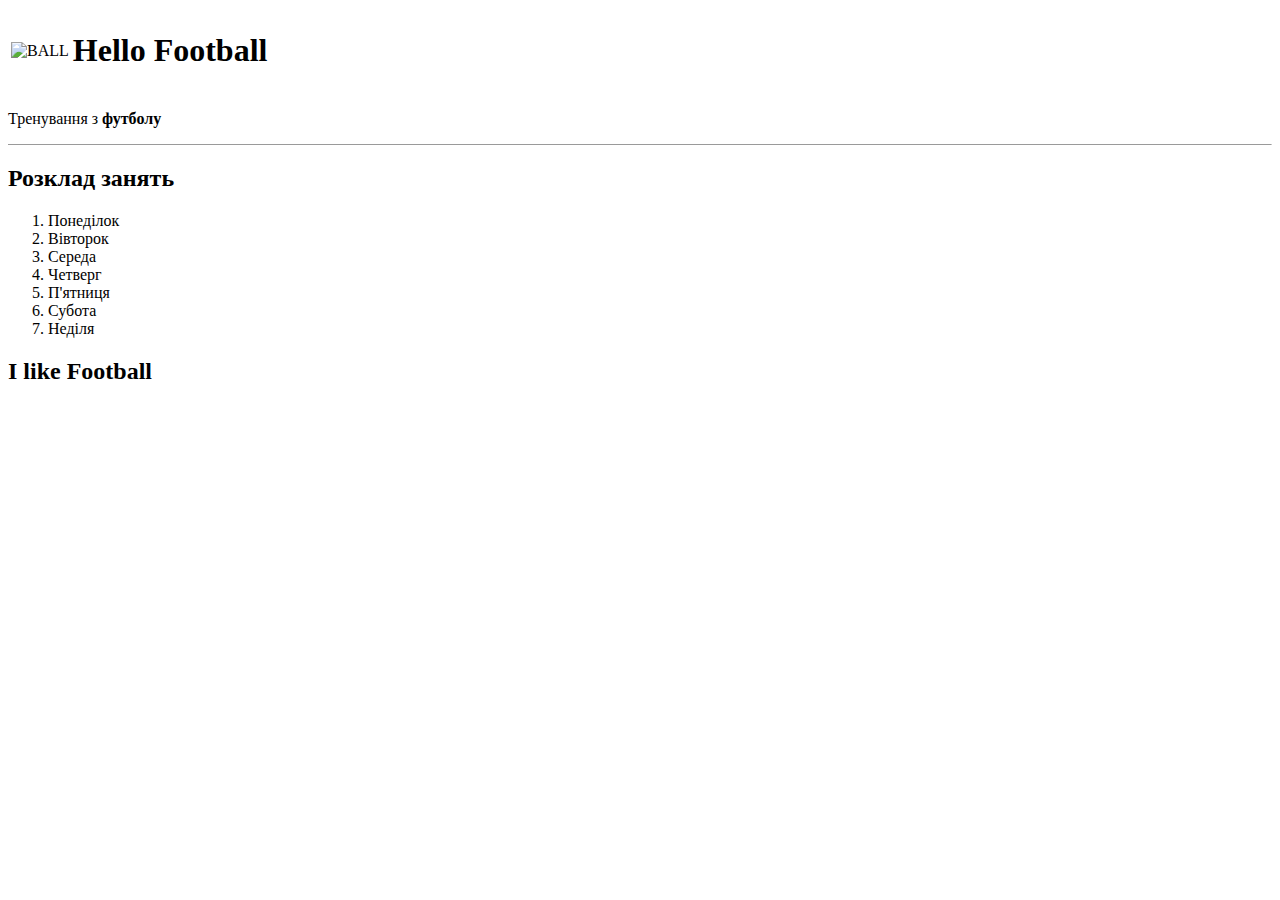
==== index.html @ 7b4eec85 "redactor index.html" ====
<!DOCTYPE html>
<html lang="en">
  <head>
    <meta charset="UTF-8" />
    <meta http-equiv="X-UA-Compatible" content="IE=edge" />
    <meta name="viewport" content="width=device-width, initial-scale=1.0" />
    <title>My Football</title>
  </head>

  <body>
    <table>
      <tr>
        <td>
          <img src="img/ball.webp" widht="500" height="100" alt="BALL" />
        </td>
        <td>
          <h1>Hello Football</h1>
        </td>
      </tr>
    </table>
    <p>Тренування з <strong>футболу</strong></p>
    <hr size="1" />
    <h2>Розклад занять</h2>
    <ol>
      <li>Понеділок</li>
      <li>Вівторок</li>
      <li>Середа</li>
      <li>Четверг</li>
      <li>П'ятниця</li>
      <li>Субота</li>
      <li>Неділя</li>
    </ol>
    <h2>I like Football</h2>
  </body>
</html>
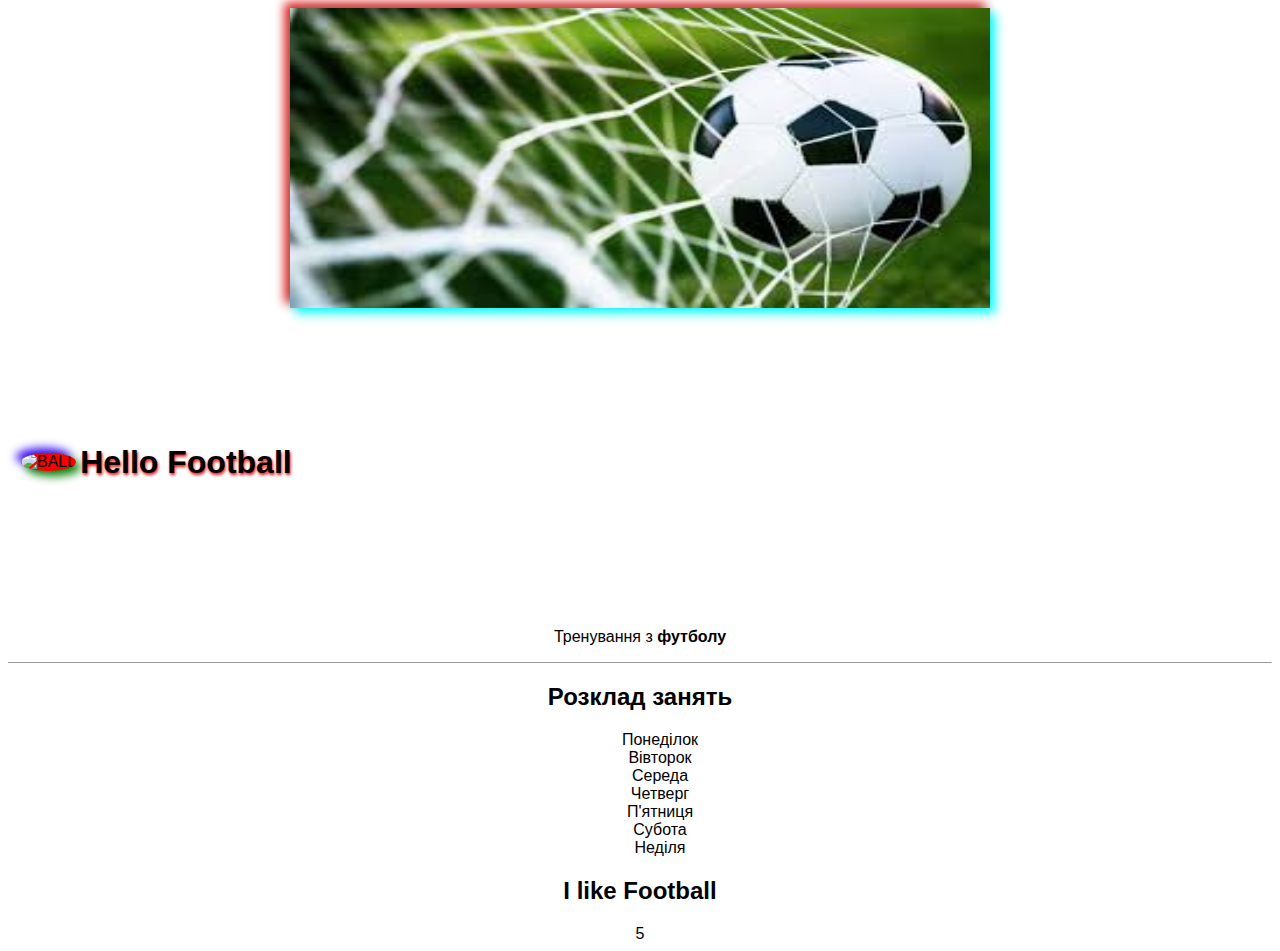
==== commit 8c9180e9: "css" ====
--- a/index.html
+++ b/index.html
@@ -5,31 +5,48 @@
     <meta http-equiv="X-UA-Compatible" content="IE=edge" />
     <meta name="viewport" content="width=device-width, initial-scale=1.0" />
     <title>My Football</title>
+    <link rel="stylesheet" href="css/football.css" />
   </head>
 
   <body>
-    <table>
-      <tr>
-        <td>
-          <img src="img/ball.webp" widht="500" height="100" alt="BALL" />
-        </td>
-        <td>
-          <h1>Hello Football</h1>
-        </td>
-      </tr>
-    </table>
-    <p>Тренування з <strong>футболу</strong></p>
-    <hr size="1" />
-    <h2>Розклад занять</h2>
-    <ol>
-      <li>Понеділок</li>
-      <li>Вівторок</li>
-      <li>Середа</li>
-      <li>Четверг</li>
-      <li>П'ятниця</li>
-      <li>Субота</li>
-      <li>Неділя</li>
-    </ol>
-    <h2>I like Football</h2>
+    <header>
+      <div>
+        <img src="img/ball.jpg" alt="ball" id="img" />
+      </div>
+    </header>
+    <main>
+      <div>
+        <table class="center">
+          <tr>
+            <td>
+              <img
+                class="img1"
+                src="img/ball.webp"
+                widht="500"
+                height="100"
+                alt="BALL"
+              />
+            </td>
+            <td>
+              <h1>Hello Football</h1>
+            </td>
+          </tr>
+        </table>
+      </div>
+      <p>Тренування з <strong>футболу</strong></p>
+      <hr size="1" />
+      <h2>Розклад занять</h2>
+      <ol>
+        <li>Понеділок</li>
+        <li>Вівторок</li>
+        <li>Середа</li>
+        <li>Четверг</li>
+        <li>П'ятниця</li>
+        <li>Субота</li>
+        <li>Неділя</li>
+      </ol>
+      <h2>I like Football</h2>
+      <footer>5</footer>
+    </main>
   </body>
 </html>
--- a/css/football.css
+++ b/css/football.css
@@ -0,0 +1,78 @@
+@import url("https://fonts.googleapis.com/css2? family= Roboto & display=swap");
+
+body {
+  background-color: white;
+  color: black;
+
+  font-size: 16px;
+  font-weight: normal;
+
+  text-align: center;
+
+  font-family: "Roboto", sans-serif;
+}
+
+#img {
+  background-position: right;
+}
+/*.ball {
+  background-image: url(img/ball.img);
+  background-repeat: no-repeat;
+}*/
+
+/*#bg {
+    position:fixed;
+    z-index: -1;
+    top:0;
+    left:0; 
+    min-width:100%;
+    min-height:100%;
+}*/
+
+/*тінь до тексту*/
+h1 {
+  text-shadow: 1px 2px 3px red;
+}
+
+/*тінь до картинки*/
+#img {
+  box-shadow: 5px 5px 10px aqua, -5px -5px 10px rgb(224, 8, 8);
+  position: relative;
+  width: 700px;
+  height: 300px;
+}
+
+/*тінь до картинки*/
+.img1 {
+  box-shadow: 5px 5px 10px green, -5px -5px 10px rgb(50, 7, 245);
+}
+
+/*поворот на 360*/
+.img1 {
+  transition: all 1s ease;
+  transform-origin: 0 0;
+}
+.img1:hover {
+  transform: rotate(-360deg);
+  /*transform: scale(1.3);*/
+}
+.img1 {
+  width: 50%;
+  height: 50%;
+  background: red;
+  background-image: url(C:\Users\123\repozitorii\Football\img);
+  border-radius: 50%;
+  background-size: cover;
+}
+
+ol li {
+  list-style-type: none;
+}
+
+.center {
+  width: 300 px;
+  height: 300px;
+  text-align: center;
+  padding: 10px;
+  /*overflow: hidden;*/
+}
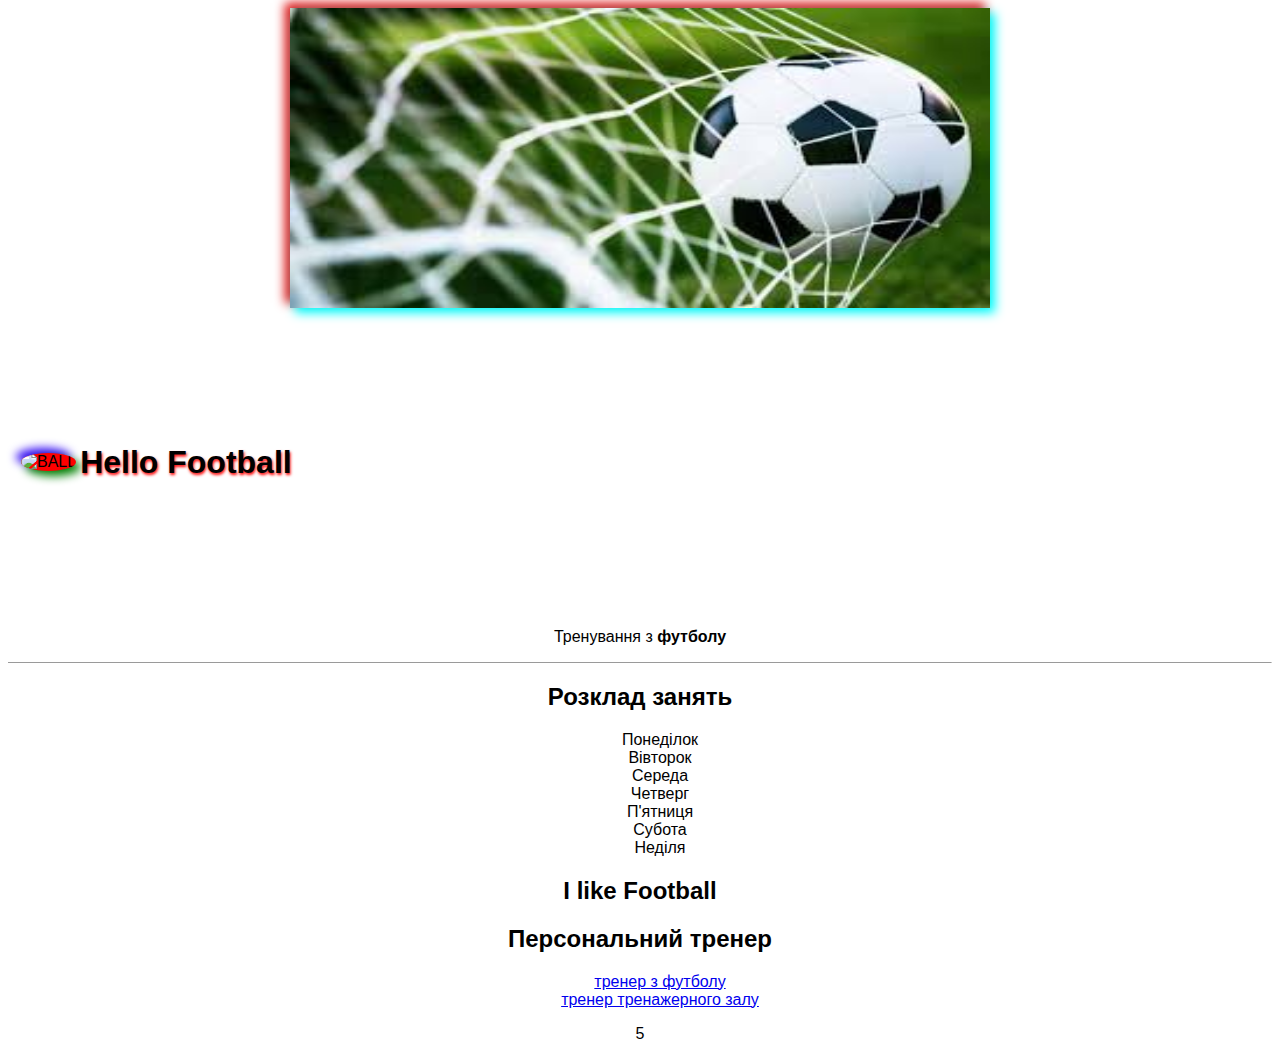
==== commit 704200a0: "html" ====
--- a/index.html
+++ b/index.html
@@ -46,6 +46,13 @@
         <li>Неділя</li>
       </ol>
       <h2>I like Football</h2>
+      <h2>Персональний тренер</h2>
+      <ul>
+        <li><a href="resume_v.html" target="_blank">тренер з футболу</a></li>
+        <li>
+          <a href="resume_i.html" target="_blank">тренер тренажерного залу</a>
+        </li>
+      </ul>
       <footer>5</footer>
     </main>
   </body>
--- a/css/football.css
+++ b/css/football.css
@@ -68,6 +68,9 @@
 ol li {
   list-style-type: none;
 }
+ul li {
+  list-style-type: none;
+}
 
 .center {
   width: 300 px;
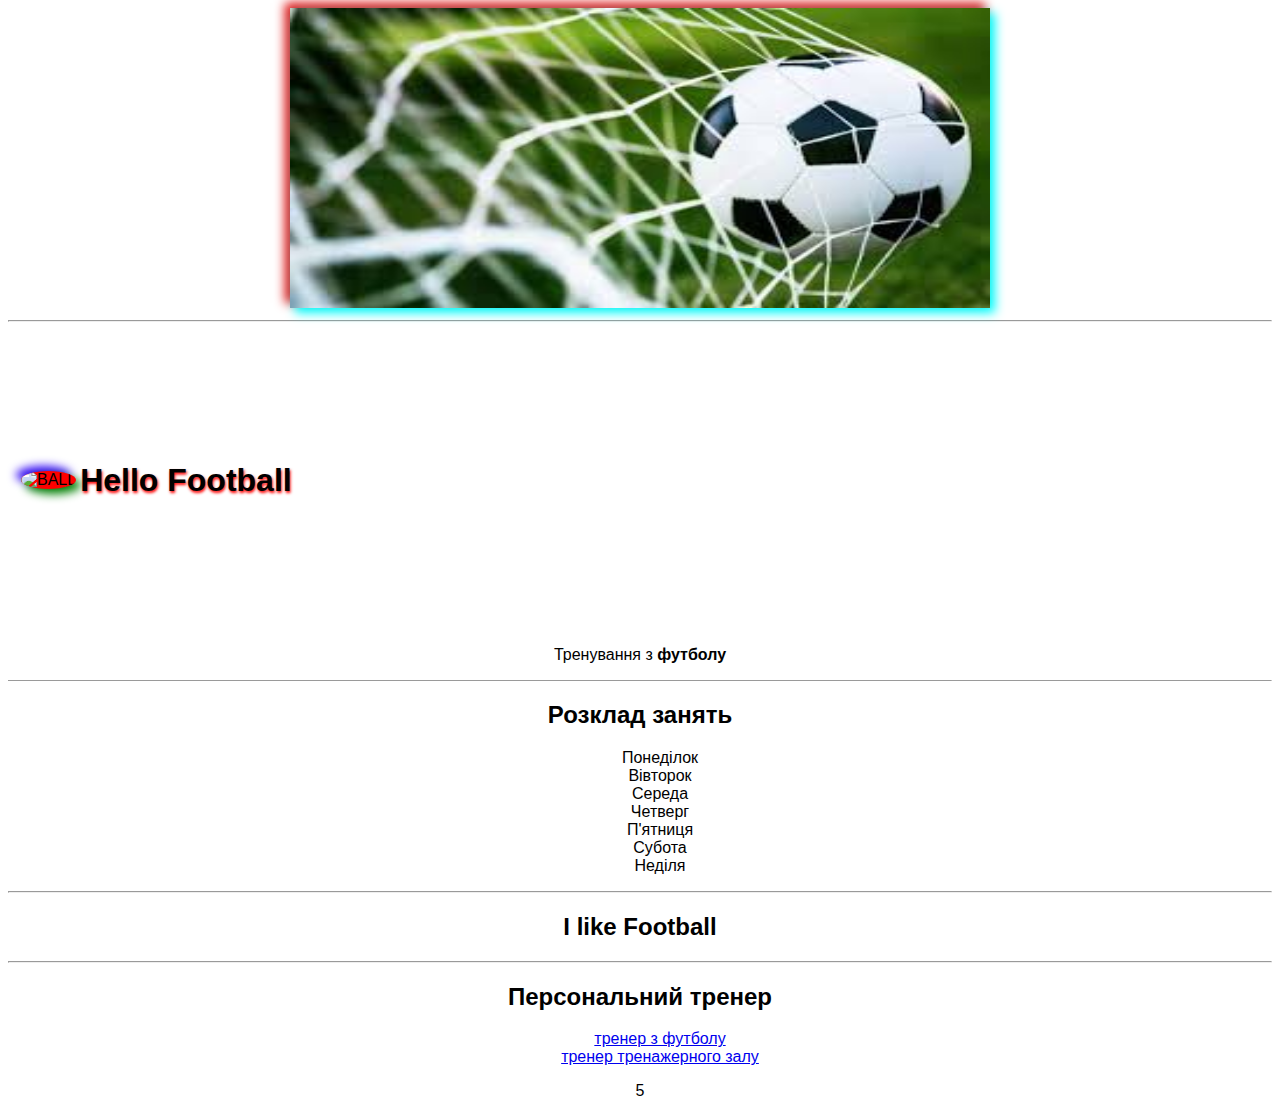
==== commit 1dda72b0: "Merge pull request #4 from 010880Baranov/work2" ====
--- a/index.html
+++ b/index.html
@@ -15,6 +15,7 @@
       </div>
     </header>
     <main>
+      <hr />
       <div>
         <table class="center">
           <tr>
@@ -45,12 +46,18 @@
         <li>Субота</li>
         <li>Неділя</li>
       </ol>
+      <hr />
       <h2>I like Football</h2>
+      <hr />
       <h2>Персональний тренер</h2>
       <ul>
-        <li><a href="resume_v.html" target="_blank">тренер з футболу</a></li>
         <li>
-          <a href="resume_i.html" target="_blank">тренер тренажерного залу</a>
+          <a href="html/resume_v.html" target="_blank">тренер з футболу</a>
+        </li>
+        <li>
+          <a href="html/resume_i.html" target="_blank"
+            >тренер тренажерного залу</a
+          >
         </li>
       </ul>
       <footer>5</footer>
--- a/css/football.css
+++ b/css/football.css
@@ -53,8 +53,8 @@
   transform-origin: 0 0;
 }
 .img1:hover {
-  transform: rotate(-360deg);
-  /*transform: scale(1.3);*/
+  /*transform: rotate(-360deg)*/
+  transform: scale(1.3);
 }
 .img1 {
   width: 50%;
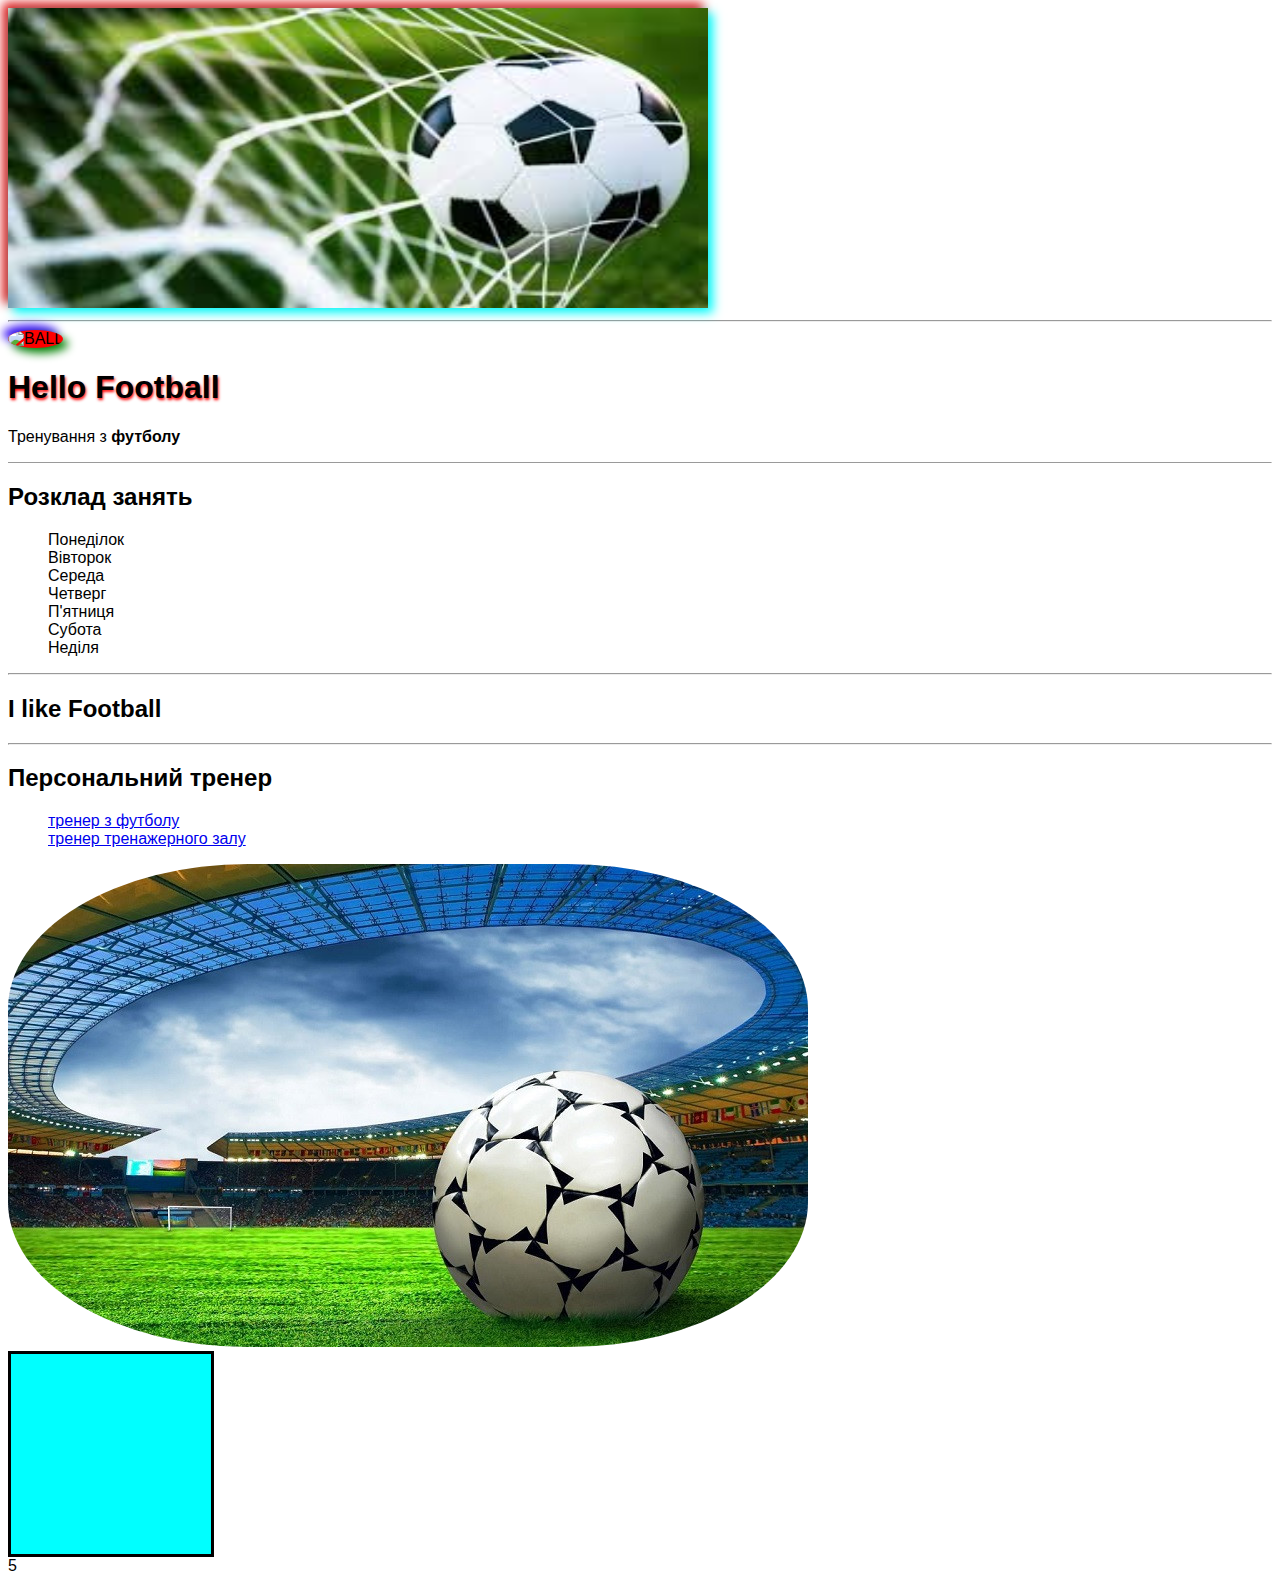
==== commit 3f608e92: "анімація приклади" ====
--- a/index.html
+++ b/index.html
@@ -15,52 +15,50 @@
       </div>
     </header>
     <main>
-      <hr />
-      <div>
-        <table class="center">
-          <tr>
-            <td>
-              <img
-                class="img1"
-                src="img/ball.webp"
-                widht="500"
-                height="100"
-                alt="BALL"
-              />
-            </td>
-            <td>
-              <h1>Hello Football</h1>
-            </td>
-          </tr>
-        </table>
-      </div>
-      <p>Тренування з <strong>футболу</strong></p>
-      <hr size="1" />
-      <h2>Розклад занять</h2>
-      <ol>
-        <li>Понеділок</li>
-        <li>Вівторок</li>
-        <li>Середа</li>
-        <li>Четверг</li>
-        <li>П'ятниця</li>
-        <li>Субота</li>
-        <li>Неділя</li>
-      </ol>
-      <hr />
-      <h2>I like Football</h2>
-      <hr />
-      <h2>Персональний тренер</h2>
-      <ul>
-        <li>
-          <a href="html/resume_v.html" target="_blank">тренер з футболу</a>
-        </li>
-        <li>
-          <a href="html/resume_i.html" target="_blank"
-            >тренер тренажерного залу</a
-          >
-        </li>
-      </ul>
-      <footer>5</footer>
+      <section>
+        <hr />
+        <div>
+          <img
+            class="img1"
+            src="img/ball.webp"
+            widht="500"
+            height="100"
+            alt="BALL"
+          />
+
+          <h1>Hello Football</h1>
+        </div>
+        <p>Тренування з <strong>футболу</strong></p>
+        <hr size="1" />
+        <h2>Розклад занять</h2>
+        <ol>
+          <li>Понеділок</li>
+          <li>Вівторок</li>
+          <li>Середа</li>
+          <li>Четверг</li>
+          <li>П'ятниця</li>
+          <li>Субота</li>
+          <li>Неділя</li>
+        </ol>
+        <hr />
+        <h2>I like Football</h2>
+        <hr />
+        <h2>Персональний тренер</h2>
+        <ul>
+          <li>
+            <a href="html/resume_v.html" target="_blank">тренер з футболу</a>
+          </li>
+          <li>
+            <a href="html/resume_i.html" target="_blank"
+              >тренер тренажерного залу</a
+            >
+          </li>
+        </ul>
+        <img src="/img/ball3.jpg" alt="ball" class="img2" />
+
+        <div class="example"></div>
+        <footer>5</footer>
+      </section>
     </main>
   </body>
 </html>
--- a/css/football.css
+++ b/css/football.css
@@ -7,7 +7,7 @@
   font-size: 16px;
   font-weight: normal;
 
-  text-align: center;
+  /* text-align: center;*/
 
   font-family: "Roboto", sans-serif;
 }
@@ -57,8 +57,8 @@
   transform: scale(1.3);
 }
 .img1 {
-  width: 50%;
-  height: 50%;
+  width: 10%;
+  height: 10%;
   background: red;
   background-image: url(C:\Users\123\repozitorii\Football\img);
   border-radius: 50%;
@@ -79,3 +79,27 @@
   padding: 10px;
   /*overflow: hidden;*/
 }
+
+.img2 {
+  transition: all 1s ease;
+  transform-origin: 100 100;
+  border-radius: 30%;
+}
+.img2:hover {
+  /*transform: rotate(-45deg);*/
+  filter: hue-rotate(45deg);
+}
+/*анимация*/
+.example {
+  width: 200px;
+  height: 200px;
+  border: 3px solid black;
+  background-color: aqua;
+
+  transition-duration: 500ms, 2s;
+  transition-property: transform, background-color;
+}
+.example:hover {
+  background-color: red;
+  transform: scale(1.2);
+}
